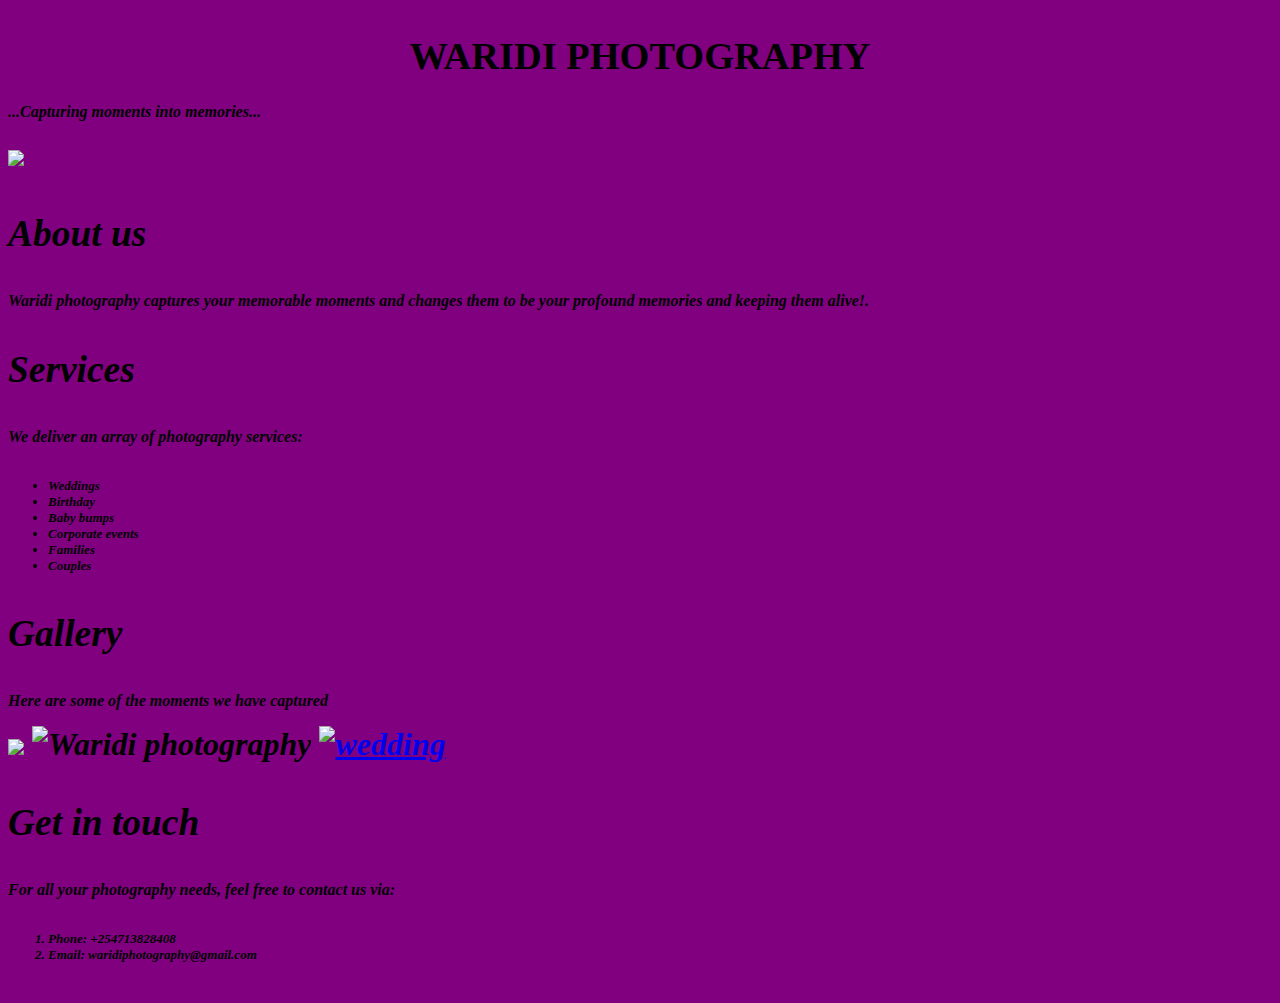
==== photography.html @ ea1d8087 "This commit will change the title's font style" ====
<!DOCTYPE html>
<html>
    <head>
        <meta charset="utf-8">
        <meta name="viewport" content="width=device-width">
        <title>Waridi Photography</title>
        <link rel="stylesheet" type="text/css" href="style.css">
    </head>
    <body>
        <h1>WARIDI PHOTOGRAPHY</h1>
    <p>...Capturing moments into memories...</p>
        <img class="image" src="https://www.pro-print.com.sa/images/2018/07/03/photography-banner.jpg" height="500">
<h3>About us</h3>
<p>Waridi photography captures your memorable moments and changes them to be your profound memories and keeping them alive!.</p>
<h3>Services</h3> 
<p>We deliver an array of photography services:</p>
<ul>
    <li>Weddings</li>
    <li>Birthday</li>
    <li>Baby bumps</li>
    <li>Corporate events</li>
    <li>Families</li>
    <li>Couples</li>
</ul>
<h3>Gallery</h3>
<p>Here are some of the moments we have captured</p>
<img src="https://apeal.co.ke/wp-content/uploads/2016/06/1569154683-screen.jpg" height="250">
<img src="https://apeal.co.ke/wp-content/uploads/2016/06/1551538967.jpg" alt="Waridi photography" height="250">
<a href="https://bit.ly/36B6E9d">
<img src="https://apeal.co.ke/wp-content/uploads/2016/06/1554199176-screen.jpg" alt="wedding" height="250"></a>
<h3>Get in touch</h3>
<p>For all your photography needs, feel free to contact us via:
    <ol>
        <li><strong>Phone</strong>: <em>+254713828408</em></li>
        <li><strong>Email</strong>: <em>waridiphotography@gmail.com</em</li>
    </ol></p>
</body>
</html>
---- style.css ----
body{
    margin: 0;
    padding: 8px;
    display: block;
    font-size: xx-large;
    font-family: serif;
    font-style: oblique;
    font-weight: bold;
    background-color: purple;
    border: 1px;
}
p{font-size: medium;

}
h1{font-size: larger;
    text-align: center;
    font-weight: bolder;
    font-style: initial;
    font-family: cursive;

}
li{
    font-size: small;
}
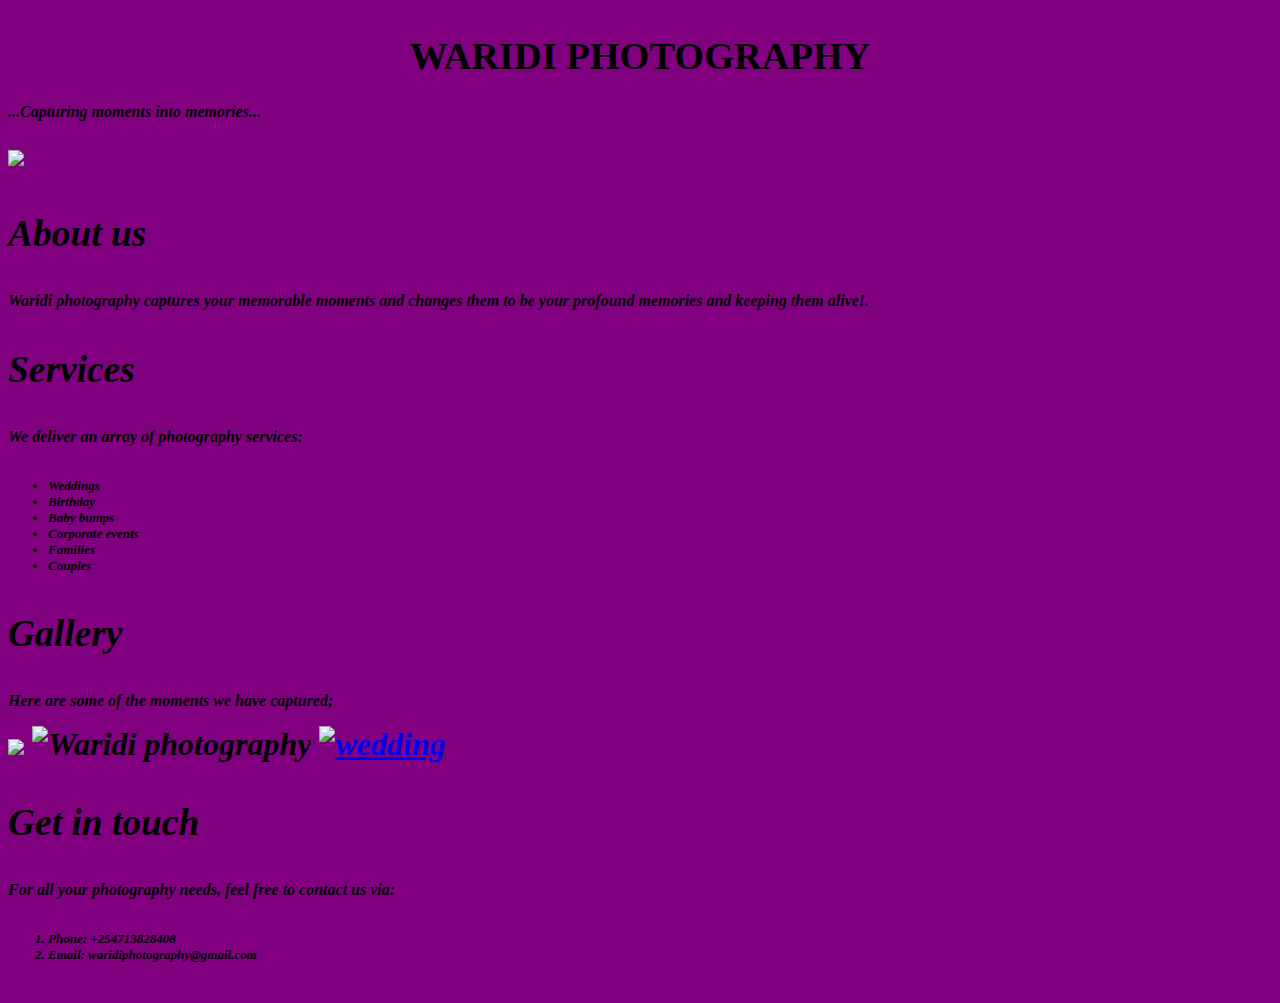
==== commit b641bd06: "This commit will bold the text Waridi photography" ====
--- a/photography.html
+++ b/photography.html
@@ -11,7 +11,7 @@
     <p>...Capturing moments into memories...</p>
         <img class="image" src="https://www.pro-print.com.sa/images/2018/07/03/photography-banner.jpg" height="500">
 <h3>About us</h3>
-<p>Waridi photography captures your memorable moments and changes them to be your profound memories and keeping them alive!.</p>
+<p><strong>Waridi photography</strong> captures your memorable moments and changes them to be your profound memories and keeping them alive!.</p>
 <h3>Services</h3> 
 <p>We deliver an array of photography services:</p>
 <ul>
@@ -23,7 +23,7 @@
     <li>Couples</li>
 </ul>
 <h3>Gallery</h3>
-<p>Here are some of the moments we have captured</p>
+<p>Here are some of the moments we have captured;</p>
 <img src="https://apeal.co.ke/wp-content/uploads/2016/06/1569154683-screen.jpg" height="250">
 <img src="https://apeal.co.ke/wp-content/uploads/2016/06/1551538967.jpg" alt="Waridi photography" height="250">
 <a href="https://bit.ly/36B6E9d">
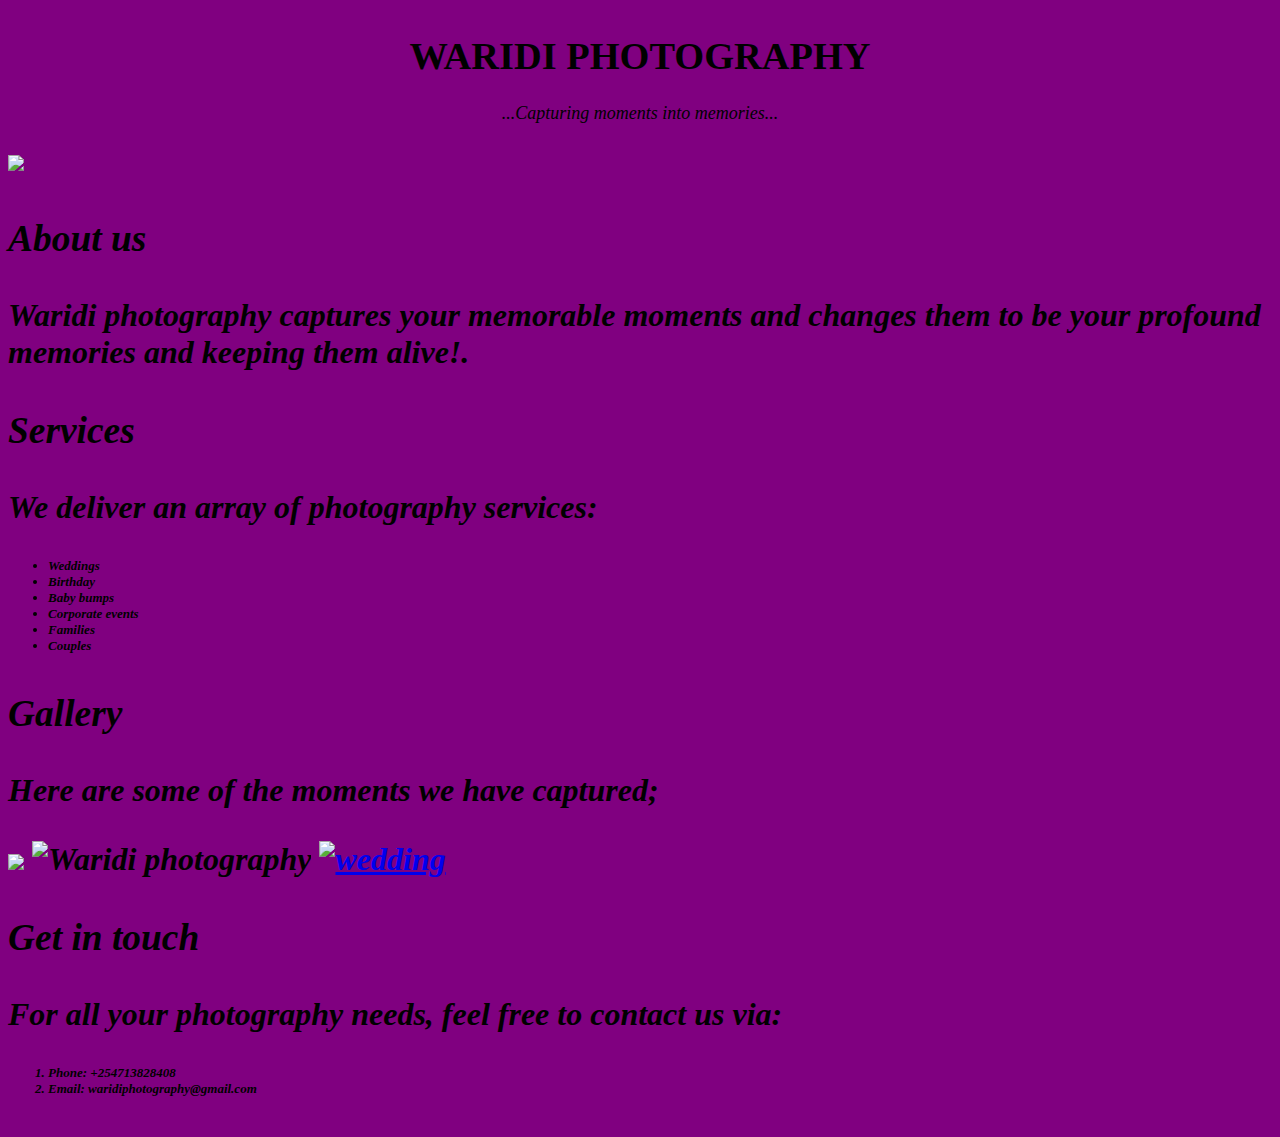
==== commit d47b6d2e: "This commit will add class selectors" ====
--- a/photography.html
+++ b/photography.html
@@ -8,12 +8,12 @@
     </head>
     <body>
         <h1>WARIDI PHOTOGRAPHY</h1>
-    <p>...Capturing moments into memories...</p>
+    <p class="one">...Capturing moments into memories...</p>
         <img class="image" src="https://www.pro-print.com.sa/images/2018/07/03/photography-banner.jpg" height="500">
 <h3>About us</h3>
-<p><strong>Waridi photography</strong> captures your memorable moments and changes them to be your profound memories and keeping them alive!.</p>
+<p class="two"><strong>Waridi photography</strong> captures your memorable moments and changes them to be your profound memories and keeping them alive!.</p>
 <h3>Services</h3> 
-<p>We deliver an array of photography services:</p>
+<p class="three">We deliver an array of photography services:</p>
 <ul>
     <li>Weddings</li>
     <li>Birthday</li>
@@ -23,13 +23,13 @@
     <li>Couples</li>
 </ul>
 <h3>Gallery</h3>
-<p>Here are some of the moments we have captured;</p>
+<p class="4">Here are some of the moments we have captured;</p>
 <img src="https://apeal.co.ke/wp-content/uploads/2016/06/1569154683-screen.jpg" height="250">
 <img src="https://apeal.co.ke/wp-content/uploads/2016/06/1551538967.jpg" alt="Waridi photography" height="250">
 <a href="https://bit.ly/36B6E9d">
 <img src="https://apeal.co.ke/wp-content/uploads/2016/06/1554199176-screen.jpg" alt="wedding" height="250"></a>
 <h3>Get in touch</h3>
-<p>For all your photography needs, feel free to contact us via:
+<p class="five">For all your photography needs, feel free to contact us via:
     <ol>
         <li><strong>Phone</strong>: <em>+254713828408</em></li>
         <li><strong>Email</strong>: <em>waridiphotography@gmail.com</em</li>
--- a/style.css
+++ b/style.css
@@ -9,7 +9,9 @@
     background-color: purple;
     border: 1px;
 }
-p{font-size: medium;
+.one{font-size: large;
+    text-align: center;
+    font-weight: 500;
 
 }
 h1{font-size: larger;
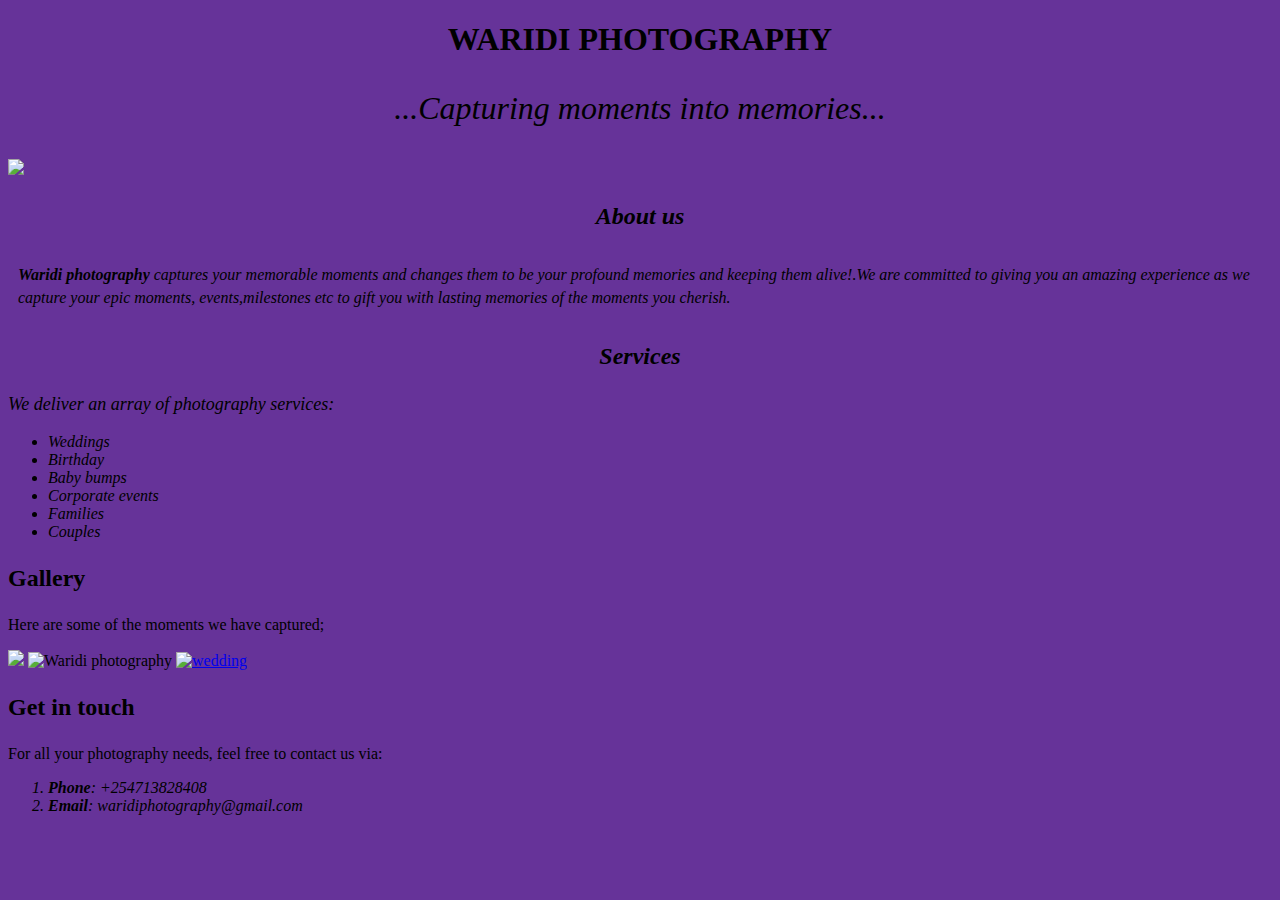
==== commit 30f580c8: "This commit will add change the text allignment of the headers" ====
--- a/photography.html
+++ b/photography.html
@@ -10,9 +10,9 @@
         <h1>WARIDI PHOTOGRAPHY</h1>
     <p class="one">...Capturing moments into memories...</p>
         <img class="image" src="https://www.pro-print.com.sa/images/2018/07/03/photography-banner.jpg" height="500">
-<h3>About us</h3>
-<p class="two"><strong>Waridi photography</strong> captures your memorable moments and changes them to be your profound memories and keeping them alive!.</p>
-<h3>Services</h3> 
+<h3 class="About">About us</h3>
+<p class="two"><strong>Waridi photography</strong> captures your memorable moments and changes them to be your profound memories and keeping them alive!.We are committed to giving you an amazing experience as we capture your epic moments, events,milestones etc to gift you with lasting memories of the moments you cherish. </p>
+<h3 class="Services">Services</h3> 
 <p class="three">We deliver an array of photography services:</p>
 <ul>
     <li>Weddings</li>
@@ -22,7 +22,7 @@
     <li>Families</li>
     <li>Couples</li>
 </ul>
-<h3>Gallery</h3>
+<h3 class="Gallery">Gallery</h3>
 <p class="4">Here are some of the moments we have captured;</p>
 <img src="https://apeal.co.ke/wp-content/uploads/2016/06/1569154683-screen.jpg" height="250">
 <img src="https://apeal.co.ke/wp-content/uploads/2016/06/1551538967.jpg" alt="Waridi photography" height="250">
--- a/style.css
+++ b/style.css
@@ -1,26 +1,47 @@
-body{
-    margin: 0;
-    padding: 8px;
+
+.one{font-size: xx-large;
+    text-align: center;
+    background-color: rebeccapurple;
+    font-style: italic;
+}
+.two{font-size: medium;
+    font-style: italic;
+    line-height: 1.4em;
+    padding: 10px;
     display: block;
-    font-size: xx-large;
-    font-family: serif;
-    font-style: oblique;
-    font-weight: bold;
-    background-color: purple;
-    border: 1px;
 }
-.one{font-size: large;
-    text-align: center;
-    font-weight: 500;
-
+.three{
+    font-size: large;
+    text-align: left;
+    font-style: italic;
+    display: block;
 }
-h1{font-size: larger;
+h1{font-size: xx-large;
     text-align: center;
     font-weight: bolder;
     font-style: initial;
     font-family: cursive;
-
+    font-weight: bolder;
+    background-color: rebeccapurple;
+}
+body{
+    background-color: rebeccapurple;
+    display: block;
 }
 li{
-    font-size: small;
+    font-size: medium;
+    font-family: cursive;
+    font-style: italic;
+}
+h3{font-size: x-large;
+   text-align: left;
+}
+.About{
+    text-align: center;
+    font-style: oblique;
+}
+.Services{
+    text-align: center;
+    font-style: oblique;
+    
 }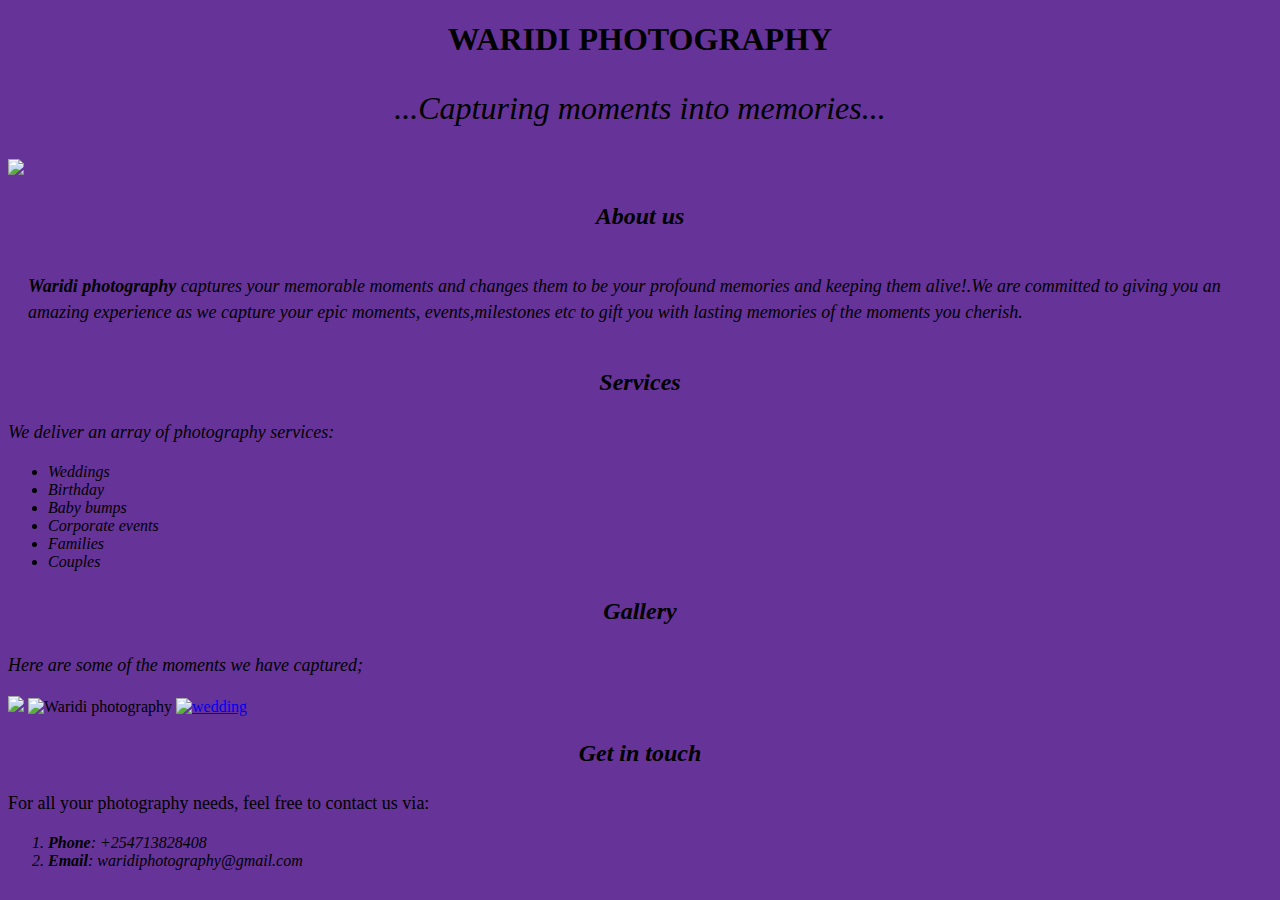
==== commit d3ad3da6: "This commit will add the line height to the text" ====
--- a/photography.html
+++ b/photography.html
@@ -23,12 +23,12 @@
     <li>Couples</li>
 </ul>
 <h3 class="Gallery">Gallery</h3>
-<p class="4">Here are some of the moments we have captured;</p>
+<p class="four">Here are some of the moments we have captured;</p>
 <img src="https://apeal.co.ke/wp-content/uploads/2016/06/1569154683-screen.jpg" height="250">
 <img src="https://apeal.co.ke/wp-content/uploads/2016/06/1551538967.jpg" alt="Waridi photography" height="250">
 <a href="https://bit.ly/36B6E9d">
 <img src="https://apeal.co.ke/wp-content/uploads/2016/06/1554199176-screen.jpg" alt="wedding" height="250"></a>
-<h3>Get in touch</h3>
+<h3 class="Get">Get in touch</h3>
 <p class="five">For all your photography needs, feel free to contact us via:
     <ol>
         <li><strong>Phone</strong>: <em>+254713828408</em></li>
--- a/style.css
+++ b/style.css
@@ -4,10 +4,10 @@
     background-color: rebeccapurple;
     font-style: italic;
 }
-.two{font-size: medium;
+.two{font-size: large;
     font-style: italic;
     line-height: 1.4em;
-    padding: 10px;
+    padding: 20px;
     display: block;
 }
 .three{
@@ -15,6 +15,19 @@
     text-align: left;
     font-style: italic;
     display: block;
+    line-height: 1.4em;
+}
+.four{
+    font-size: large;
+    text-align: left;
+    font-style: italic;
+    line-height: 1.4em;
+}
+.five{
+    font-size: large;
+    text-align: center
+    font-style: italic;
+    line-height: 1.4em;
 }
 h1{font-size: xx-large;
     text-align: center;
@@ -32,6 +45,7 @@
     font-size: medium;
     font-family: cursive;
     font-style: italic;
+    
 }
 h3{font-size: x-large;
    text-align: left;
@@ -43,5 +57,14 @@
 .Services{
     text-align: center;
     font-style: oblique;
-    
+}
+    .Get{
+        text-align: center;
+        font-style: oblique;
+    }
+    .Gallery{
+        text-align: center;
+        font-style: oblique;
+        line-height: 1.4em;
+    }
 }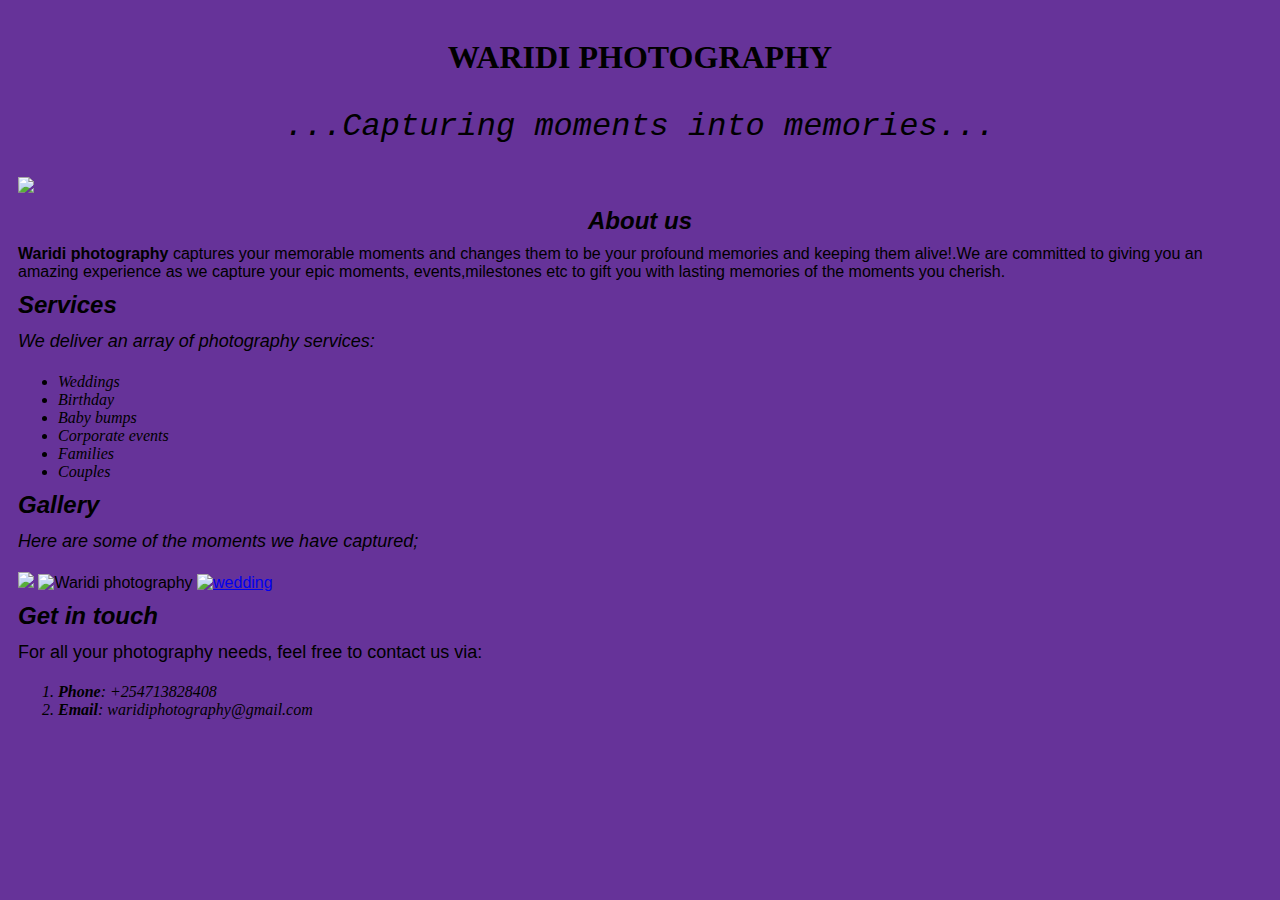
==== commit 385a9bd5: "This commit will add padding to the stylesheet" ====
--- a/photography.html
+++ b/photography.html
@@ -2,7 +2,6 @@
 <html>
     <head>
         <meta charset="utf-8">
-        <meta name="viewport" content="width=device-width">
         <title>Waridi Photography</title>
         <link rel="stylesheet" type="text/css" href="style.css">
     </head>
--- a/style.css
+++ b/style.css
@@ -3,6 +3,9 @@
     text-align: center;
     background-color: rebeccapurple;
     font-style: italic;
+    text-decoration: blueviolet;
+    font-family: 'Courier New', Courier, monospace;
+}
 }
 .two{font-size: large;
     font-style: italic;
@@ -40,6 +43,8 @@
 body{
     background-color: rebeccapurple;
     display: block;
+    padding: 10px 10px 10px 10px;
+    font-family: sans-serif;
 }
 li{
     font-size: medium;
@@ -53,18 +58,20 @@
 .About{
     text-align: center;
     font-style: oblique;
+    line-height: 0vmax;
 }
 .Services{
-    text-align: center;
+    text-align: left;
     font-style: oblique;
+    line-height: 0vmax;
 }
     .Get{
-        text-align: center;
+        text-align: left;
         font-style: oblique;
+        line-height: 0mm;
     }
     .Gallery{
-        text-align: center;
+        text-align: left;
         font-style: oblique;
-        line-height: 1.4em;
-    }
-}+        line-height: 0vmax;
+    }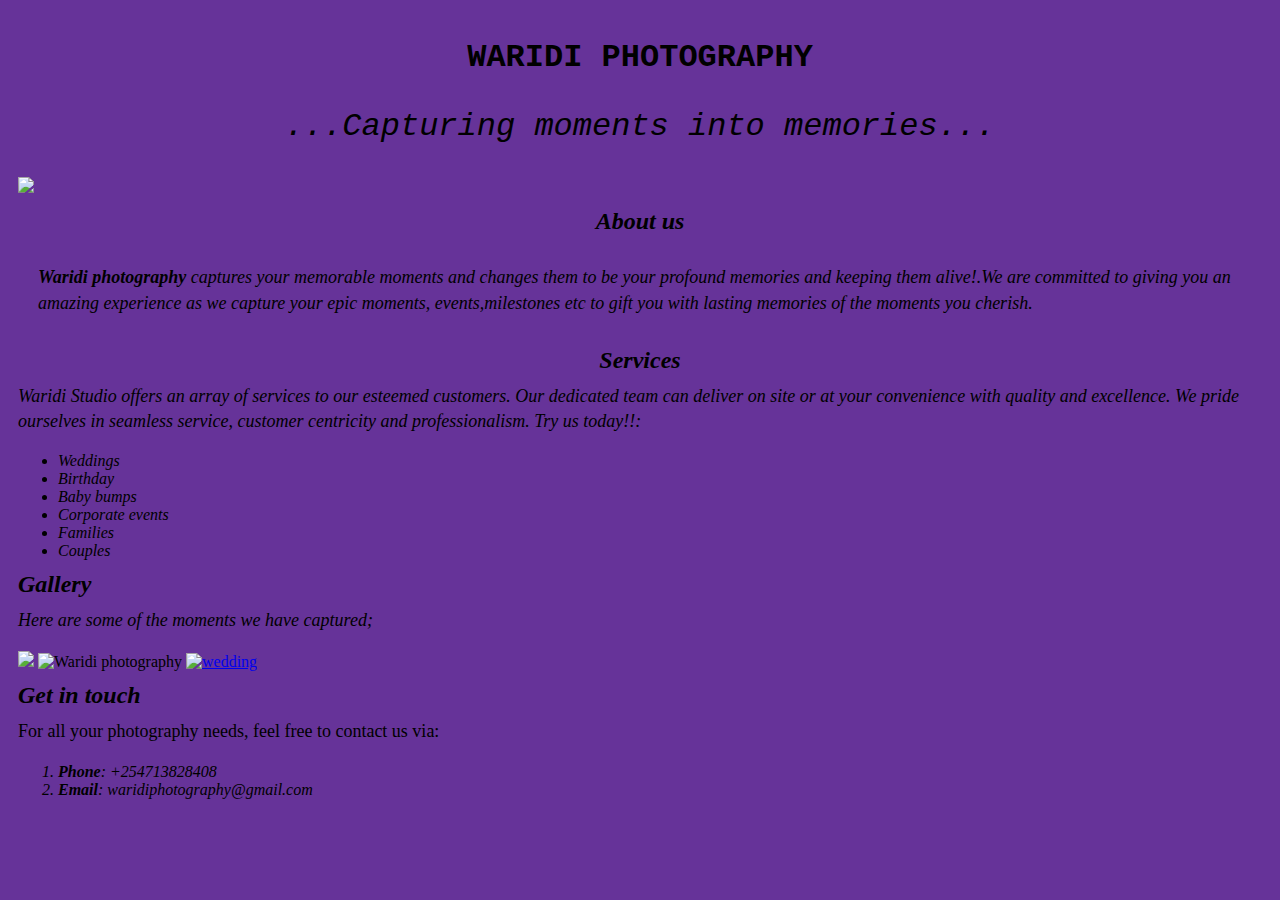
==== commit e9cda584: "This commit will add additional text about the website'services" ====
--- a/photography.html
+++ b/photography.html
@@ -12,7 +12,7 @@
 <h3 class="About">About us</h3>
 <p class="two"><strong>Waridi photography</strong> captures your memorable moments and changes them to be your profound memories and keeping them alive!.We are committed to giving you an amazing experience as we capture your epic moments, events,milestones etc to gift you with lasting memories of the moments you cherish. </p>
 <h3 class="Services">Services</h3> 
-<p class="three">We deliver an array of photography services:</p>
+<p class="three">Waridi Studio offers an array of services to our esteemed customers. Our dedicated team can deliver on site or at your convenience with quality and excellence. We pride ourselves in seamless service, customer centricity and professionalism. Try us today!!:</p>
 <ul>
     <li>Weddings</li>
     <li>Birthday</li>
--- a/style.css
+++ b/style.css
@@ -6,7 +6,7 @@
     text-decoration: blueviolet;
     font-family: 'Courier New', Courier, monospace;
 }
-}
+
 .two{font-size: large;
     font-style: italic;
     line-height: 1.4em;
@@ -19,6 +19,7 @@
     font-style: italic;
     display: block;
     line-height: 1.4em;
+    font-family: cursive;
 }
 .four{
     font-size: large;
@@ -31,12 +32,13 @@
     text-align: center
     font-style: italic;
     line-height: 1.4em;
+    
 }
 h1{font-size: xx-large;
     text-align: center;
     font-weight: bolder;
     font-style: initial;
-    font-family: cursive;
+    font-family: 'Courier New', Courier, monospace;
     font-weight: bolder;
     background-color: rebeccapurple;
 }
@@ -44,7 +46,7 @@
     background-color: rebeccapurple;
     display: block;
     padding: 10px 10px 10px 10px;
-    font-family: sans-serif;
+    font-family:cursive;
 }
 li{
     font-size: medium;
@@ -54,6 +56,7 @@
 }
 h3{font-size: x-large;
    text-align: left;
+   font-family: cursive;
 }
 .About{
     text-align: center;
@@ -61,9 +64,10 @@
     line-height: 0vmax;
 }
 .Services{
-    text-align: left;
+    text-align: center;
     font-style: oblique;
     line-height: 0vmax;
+    font-family: cursive;
 }
     .Get{
         text-align: left;
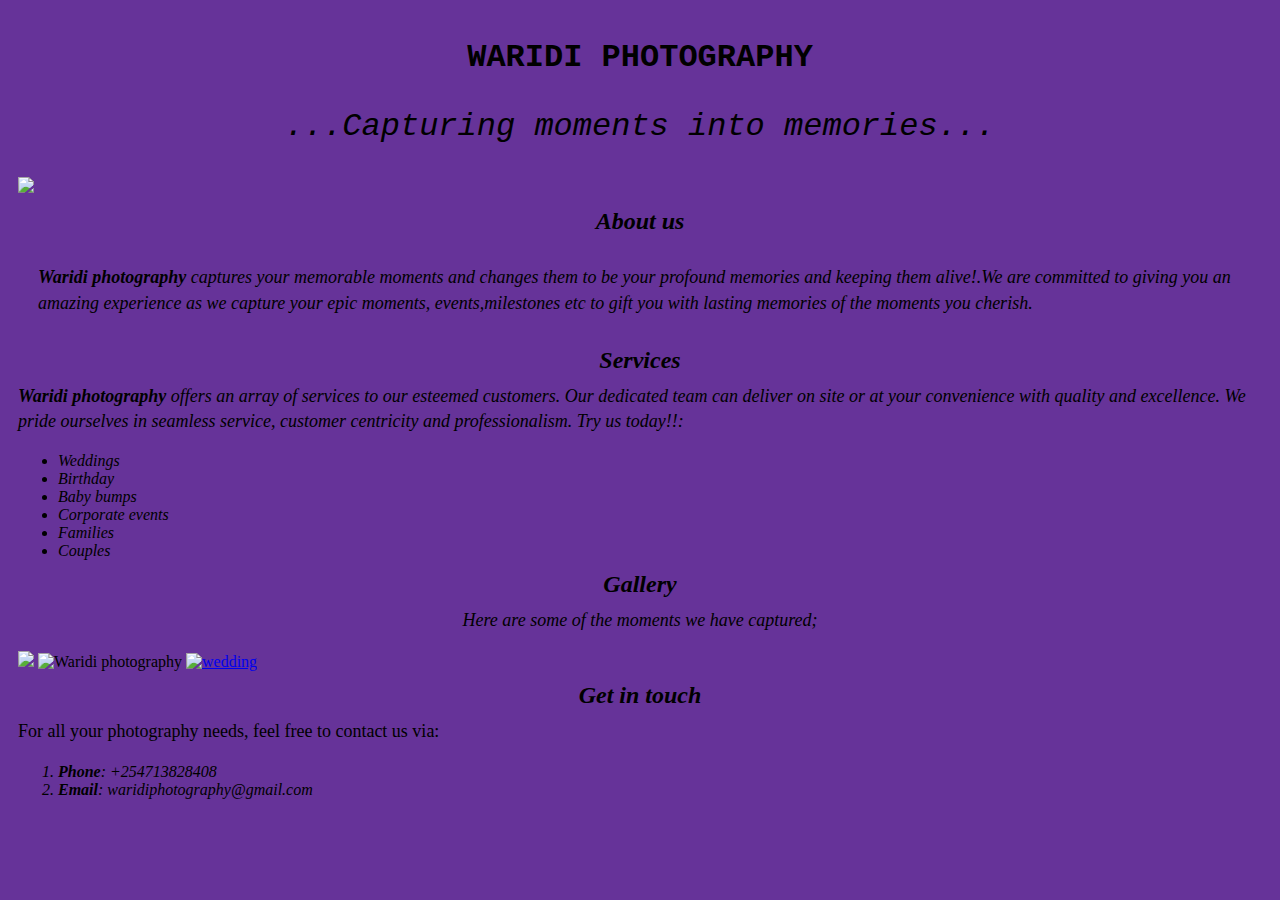
==== commit 729fd395: "This commit will change the text-allignment from left to center" ====
--- a/photography.html
+++ b/photography.html
@@ -12,7 +12,7 @@
 <h3 class="About">About us</h3>
 <p class="two"><strong>Waridi photography</strong> captures your memorable moments and changes them to be your profound memories and keeping them alive!.We are committed to giving you an amazing experience as we capture your epic moments, events,milestones etc to gift you with lasting memories of the moments you cherish. </p>
 <h3 class="Services">Services</h3> 
-<p class="three">Waridi Studio offers an array of services to our esteemed customers. Our dedicated team can deliver on site or at your convenience with quality and excellence. We pride ourselves in seamless service, customer centricity and professionalism. Try us today!!:</p>
+<p class="three"><strong>Waridi photography</strong> offers an array of services to our esteemed customers. Our dedicated team can deliver on site or at your convenience with quality and excellence. We pride ourselves in seamless service, customer centricity and professionalism. Try us today!!:</p>
 <ul>
     <li>Weddings</li>
     <li>Birthday</li>
--- a/style.css
+++ b/style.css
@@ -23,7 +23,7 @@
 }
 .four{
     font-size: large;
-    text-align: left;
+    text-align: center;
     font-style: italic;
     line-height: 1.4em;
 }
@@ -70,12 +70,12 @@
     font-family: cursive;
 }
     .Get{
-        text-align: left;
+        text-align:center;
         font-style: oblique;
-        line-height: 0mm;
+        line-height: 0vmax;
     }
     .Gallery{
-        text-align: left;
+        text-align:center;
         font-style: oblique;
         line-height: 0vmax;
     }